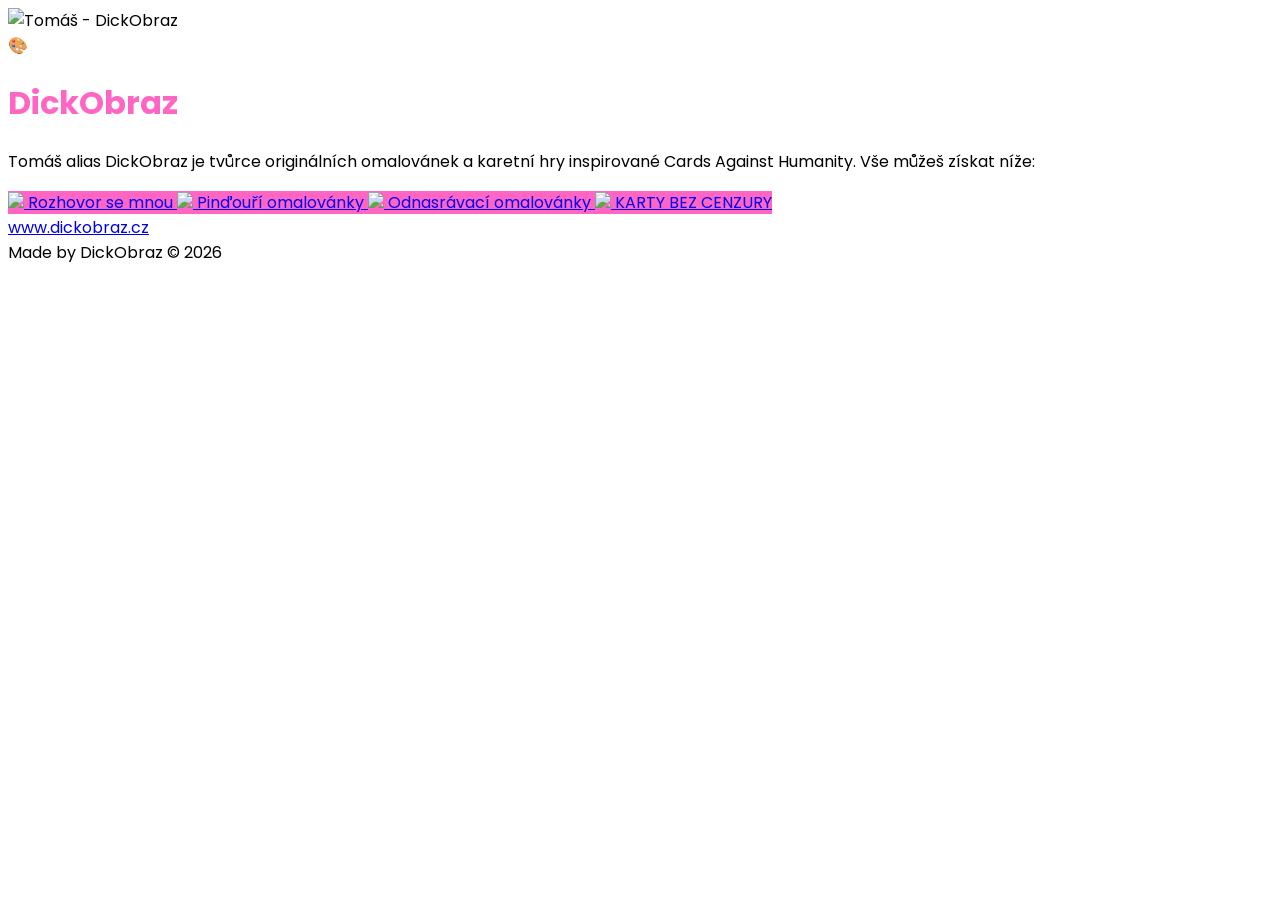
==== index.html @ 8d3b8ed5 "Update index.html" ====
<!DOCTYPE html>
<html lang="cs">
<head>
    <meta charset="UTF-8">
    <meta name="viewport" content="width=device-width, initial-scale=1.0">
    <title>DickObraz | Tomáš Horych</title>
    <script src="https://cdn.tailwindcss.com"></script>
    <link rel="preconnect" href="https://fonts.googleapis.com">
    <link rel="preconnect" href="https://fonts.gstatic.com" crossorigin>
    <link href="https://fonts.googleapis.com/css2?family=Poppins:wght@400;600;800&display=swap" rel="stylesheet">
    
    <style>
        body { font-family: 'Poppins', sans-serif; }
        .pink-bg { background-color: #ff66c4; }
        .pink-text { color: #ff66c4; }
        .pink-border { border-color: #ff66c4; }
    </style>
</head>
<body class="bg-white text-gray-900 flex flex-col items-center p-6 min-h-screen">

    <div class="flex flex-col items-center mt-10 w-full max-w-md text-center">
        <div class="relative">
            <img src="https://cc.cz/wp-content/uploads/2025/12/tomas-horych-mvp-x1.jpg" 
                 alt="Tomáš - DickObraz" 
                 class="rounded-full w-28 h-28 border-4 pink-border shadow-xl object-cover object-top">
            <div class="absolute bottom-0 right-0 bg-white rounded-full p-1 shadow-md">
                <span class="text-xl">🎨</span>
            </div>
        </div>
        
        <h1 class="text-3xl font-extrabold mt-6 tracking-tight pink-text italic uppercase">DickObraz</h1>
        <p class="text-gray-600 mt-3 text-sm leading-relaxed px-4">
            Tomáš alias <span class="font-bold text-gray-800 italic">DickObraz</span> je tvůrce originálních omalovánek a karetní hry inspirované Cards Against Humanity. Vše můžeš získat níže:
        </p>
    </div>

    <div class="flex flex-col w-full max-w-md mt-10 space-y-4">
        
        <a href="https://cc.cz/nemohl-sehnat-omalovanky-s-muzskym-prirozenim-tak-je-zacal-vyrabet-behem-par-dnu-prodal-tisic-kusu/" 
           target="_blank" 
           class="group pink-bg text-white p-2 rounded-full shadow-lg flex items-center transition-all duration-300 hover:scale-105 active:scale-95">
            <img src="https://cc.cz/wp-content/uploads/2025/12/tomas-horych-mvp-x1.jpg" 
                 class="w-14 h-14 rounded-full object-cover border-2 border-white shadow-sm group-hover:rotate-6 transition-transform">
            <span class="font-bold text-base flex-grow text-center pr-8 uppercase tracking-wide text-white">Rozhovor se mnou</span>
        </a>

        <a href="https://www.dickobraz.cz/p/omalovanky-pro-dospele-dickobraz#130" 
           target="_blank" 
           class="group pink-bg text-white p-2 rounded-full shadow-lg flex items-center transition-all duration-300 hover:scale-105 active:scale-95">
            <img src="https://dickobraz-cz.s51.cdn-upgates.com/_cache/8/6/8665de3e9fe4ed1c2b39cffe27fd1dc8-dickobraz2.jpg" 
                 class="w-14 h-14 rounded-full object-cover border-2 border-white shadow-sm group-hover:rotate-6 transition-transform">
            <span class="font-bold text-base flex-grow text-center pr-8 uppercase tracking-wide text-white">Pinďouří omalovánky</span>
        </a>

        <a href="https://www.dickobraz.cz/p/fuck-me-neser-odnasravaci-omalovanky" 
           target="_blank" 
           class="group pink-bg text-white p-2 rounded-full shadow-lg flex items-center transition-all duration-300 hover:scale-105 active:scale-95">
            <img src="https://dickobraz-cz.s51.cdn-upgates.com/_cache/6/4/642844d74a4e70820355eb5558947663-obalka-fuck-me-neser.jpeg" 
                 class="w-14 h-14 rounded-full object-cover border-2 border-white shadow-sm group-hover:rotate-6 transition-transform">
            <span class="font-bold text-base flex-grow text-center pr-8 uppercase tracking-wide text-white">Odnasrávací omalovánky</span>
        </a>

        <a href="https://www.dickobraz.cz/p/karty-proti-lidskosti" 
           target="_blank" 
           class="group pink-bg text-white p-2 rounded-full shadow-lg flex items-center transition-all duration-300 hover:scale-105 active:scale-95">
            <img src="https://dickobraz-cz.s51.cdn-upgates.com/_cache/b/2/b29b894aebd730fc467116bbc3cb7321-sleva-100kc.png" 
                 class="w-14 h-14 rounded-full object-cover border-2 border-white shadow-sm group-hover:rotate-6 transition-transform">
            <span class="font-bold text-base flex-grow text-center pr-8 uppercase tracking-wide text-white">KARTY BEZ CENZURY</span>
        </a>

    </div>

    <a href="https://www.dickobraz.cz" target="_blank" class="mt-12 text-gray-400 hover:pink-text transition-colors font-medium text-sm border-b border-gray-200 pb-1 uppercase tracking-widest">
        www.dickobraz.cz
    </a>

    <footer class="mt-8 pb-6 text-gray-300 text-[10px] uppercase tracking-tighter">
        Made by DickObraz © 2026
    </footer>

</body>
</html>
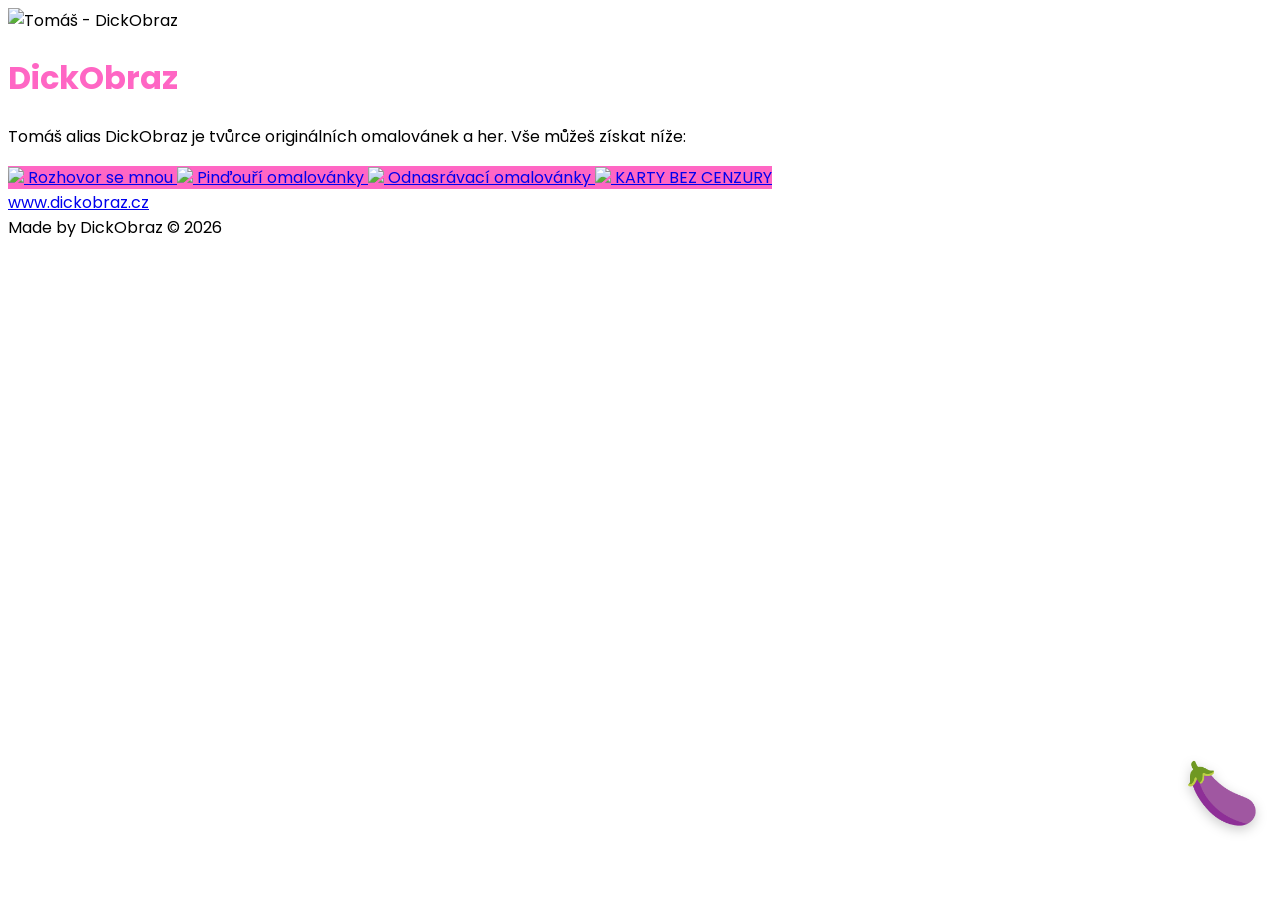
==== commit e6fc1a4b: "Update index.html" ====
--- a/index.html
+++ b/index.html
@@ -2,7 +2,7 @@
 <html lang="cs">
 <head>
     <meta charset="UTF-8">
-    <meta name="viewport" content="width=device-width, initial-scale=1.0">
+    <meta name="viewport" content="width=device-width, initial-scale=1.0, maximum-scale=1.0, user-scalable=no">
     <title>DickObraz | Tomáš Horych</title>
     <script src="https://cdn.tailwindcss.com"></script>
     <link rel="preconnect" href="https://fonts.googleapis.com">
@@ -10,38 +10,51 @@
     <link href="https://fonts.googleapis.com/css2?family=Poppins:wght@400;600;800&display=swap" rel="stylesheet">
     
     <style>
-        body { font-family: 'Poppins', sans-serif; }
+        body { font-family: 'Poppins', sans-serif; overflow-x: hidden; }
         .pink-bg { background-color: #ff66c4; }
         .pink-text { color: #ff66c4; }
         .pink-border { border-color: #ff66c4; }
+        
+        /* Animace pro skákajícího lilka */
+        #doodle-char {
+            position: fixed;
+            bottom: 20px;
+            right: 20px;
+            font-size: 60px; /* Trochu jsem ho zvětšil, ať je vidět */
+            cursor: pointer;
+            z-index: 50;
+            user-select: none;
+            transition: transform 0.1s ease-out;
+            /* Přidán jemný stín pro 3D efekt */
+            filter: drop-shadow(0 4px 6px rgba(0,0,0,0.2));
+        }
     </style>
 </head>
 <body class="bg-white text-gray-900 flex flex-col items-center p-6 min-h-screen">
 
-    <div class="flex flex-col items-center mt-10 w-full max-w-md text-center">
+    <div id="doodle-char">🍆</div>
+
+    <div class="flex flex-col items-center mt-10 w-full max-w-md text-center relative z-10">
         <div class="relative">
             <img src="https://cc.cz/wp-content/uploads/2025/12/tomas-horych-mvp-x1.jpg" 
                  alt="Tomáš - DickObraz" 
                  class="rounded-full w-28 h-28 border-4 pink-border shadow-xl object-cover object-top">
-            <div class="absolute bottom-0 right-0 bg-white rounded-full p-1 shadow-md">
-                <span class="text-xl">🎨</span>
-            </div>
         </div>
         
-        <h1 class="text-3xl font-extrabold mt-6 tracking-tight pink-text italic uppercase">DickObraz</h1>
+        <h1 class="text-3xl font-extrabold mt-6 tracking-tight pink-text italic uppercase text-shadow-sm">DickObraz</h1>
         <p class="text-gray-600 mt-3 text-sm leading-relaxed px-4">
-            Tomáš alias <span class="font-bold text-gray-800 italic">DickObraz</span> je tvůrce originálních omalovánek a karetní hry inspirované Cards Against Humanity. Vše můžeš získat níže:
+            Tomáš alias <span class="font-bold text-gray-800 italic">DickObraz</span> je tvůrce originálních omalovánek a her. Vše můžeš získat níže:
         </p>
     </div>
 
-    <div class="flex flex-col w-full max-w-md mt-10 space-y-4">
+    <div class="flex flex-col w-full max-w-md mt-10 space-y-4 relative z-10">
         
         <a href="https://cc.cz/nemohl-sehnat-omalovanky-s-muzskym-prirozenim-tak-je-zacal-vyrabet-behem-par-dnu-prodal-tisic-kusu/" 
            target="_blank" 
            class="group pink-bg text-white p-2 rounded-full shadow-lg flex items-center transition-all duration-300 hover:scale-105 active:scale-95">
             <img src="https://cc.cz/wp-content/uploads/2025/12/tomas-horych-mvp-x1.jpg" 
                  class="w-14 h-14 rounded-full object-cover border-2 border-white shadow-sm group-hover:rotate-6 transition-transform">
-            <span class="font-bold text-base flex-grow text-center pr-8 uppercase tracking-wide text-white">Rozhovor se mnou</span>
+            <span class="font-bold text-base flex-grow text-center pr-8 uppercase tracking-wide">Rozhovor se mnou</span>
         </a>
 
         <a href="https://www.dickobraz.cz/p/omalovanky-pro-dospele-dickobraz#130" 
@@ -49,7 +62,7 @@
            class="group pink-bg text-white p-2 rounded-full shadow-lg flex items-center transition-all duration-300 hover:scale-105 active:scale-95">
             <img src="https://dickobraz-cz.s51.cdn-upgates.com/_cache/8/6/8665de3e9fe4ed1c2b39cffe27fd1dc8-dickobraz2.jpg" 
                  class="w-14 h-14 rounded-full object-cover border-2 border-white shadow-sm group-hover:rotate-6 transition-transform">
-            <span class="font-bold text-base flex-grow text-center pr-8 uppercase tracking-wide text-white">Pinďouří omalovánky</span>
+            <span class="font-bold text-base flex-grow text-center pr-8 uppercase tracking-wide">Pinďouří omalovánky</span>
         </a>
 
         <a href="https://www.dickobraz.cz/p/fuck-me-neser-odnasravaci-omalovanky" 
@@ -57,7 +70,7 @@
            class="group pink-bg text-white p-2 rounded-full shadow-lg flex items-center transition-all duration-300 hover:scale-105 active:scale-95">
             <img src="https://dickobraz-cz.s51.cdn-upgates.com/_cache/6/4/642844d74a4e70820355eb5558947663-obalka-fuck-me-neser.jpeg" 
                  class="w-14 h-14 rounded-full object-cover border-2 border-white shadow-sm group-hover:rotate-6 transition-transform">
-            <span class="font-bold text-base flex-grow text-center pr-8 uppercase tracking-wide text-white">Odnasrávací omalovánky</span>
+            <span class="font-bold text-base flex-grow text-center pr-8 uppercase tracking-wide">Odnasrávací omalovánky</span>
         </a>
 
         <a href="https://www.dickobraz.cz/p/karty-proti-lidskosti" 
@@ -65,18 +78,60 @@
            class="group pink-bg text-white p-2 rounded-full shadow-lg flex items-center transition-all duration-300 hover:scale-105 active:scale-95">
             <img src="https://dickobraz-cz.s51.cdn-upgates.com/_cache/b/2/b29b894aebd730fc467116bbc3cb7321-sleva-100kc.png" 
                  class="w-14 h-14 rounded-full object-cover border-2 border-white shadow-sm group-hover:rotate-6 transition-transform">
-            <span class="font-bold text-base flex-grow text-center pr-8 uppercase tracking-wide text-white">KARTY BEZ CENZURY</span>
+            <span class="font-bold text-base flex-grow text-center pr-8 uppercase tracking-wide">KARTY BEZ CENZURY</span>
         </a>
 
     </div>
 
-    <a href="https://www.dickobraz.cz" target="_blank" class="mt-12 text-gray-400 hover:pink-text transition-colors font-medium text-sm border-b border-gray-200 pb-1 uppercase tracking-widest">
+    <a href="https://www.dickobraz.cz" target="_blank" class="mt-12 text-gray-400 hover:pink-text transition-colors font-medium text-sm border-b border-gray-200 pb-1 uppercase tracking-widest relative z-10">
         www.dickobraz.cz
     </a>
 
-    <footer class="mt-8 pb-6 text-gray-300 text-[10px] uppercase tracking-tighter">
+    <footer class="mt-8 pb-6 text-gray-300 text-[10px] uppercase tracking-tighter relative z-10">
         Made by DickObraz © 2026
     </footer>
 
+    <script>
+        const doodle = document.getElementById('doodle-char');
+        let y = 0;
+        let velocity = 0;
+        const gravity = 0.4;
+        const jumpStrength = -10; // Síla velkého skoku na kliknutí
+
+        function update() {
+            velocity += gravity;
+            y += velocity;
+
+            // Kolize se zemí (v našem případě spodní okraj obrazovky)
+            if (y > 0) {
+                y = 0;
+                velocity = jumpStrength * 0.6; // Automatický odraz (jako Doodle Jump)
+                
+                // Přidáme lilku rotaci při dopadu
+                doodle.style.transform += ' rotate(10deg)';
+                setTimeout(() => {
+                   doodle.style.transform = doodle.style.transform.replace(' rotate(10deg)', '');
+                }, 100);
+            }
+
+            // Použijeme translateY a zachováme případnou rotaci z dopadu
+            doodle.style.transform = `translateY(${y}px)`;
+            
+            requestAnimationFrame(update);
+        }
+
+        // Velký skok na kliknutí
+        window.addEventListener('mousedown', () => {
+            velocity = jumpStrength;
+        });
+        
+        window.addEventListener('touchstart', (e) => {
+            // Reagujeme na dotyk, ale jen pokud neklikáme na odkaz (zajištěno z-indexem)
+            velocity = jumpStrength;
+        });
+
+        update();
+    </script>
+
 </body>
 </html>
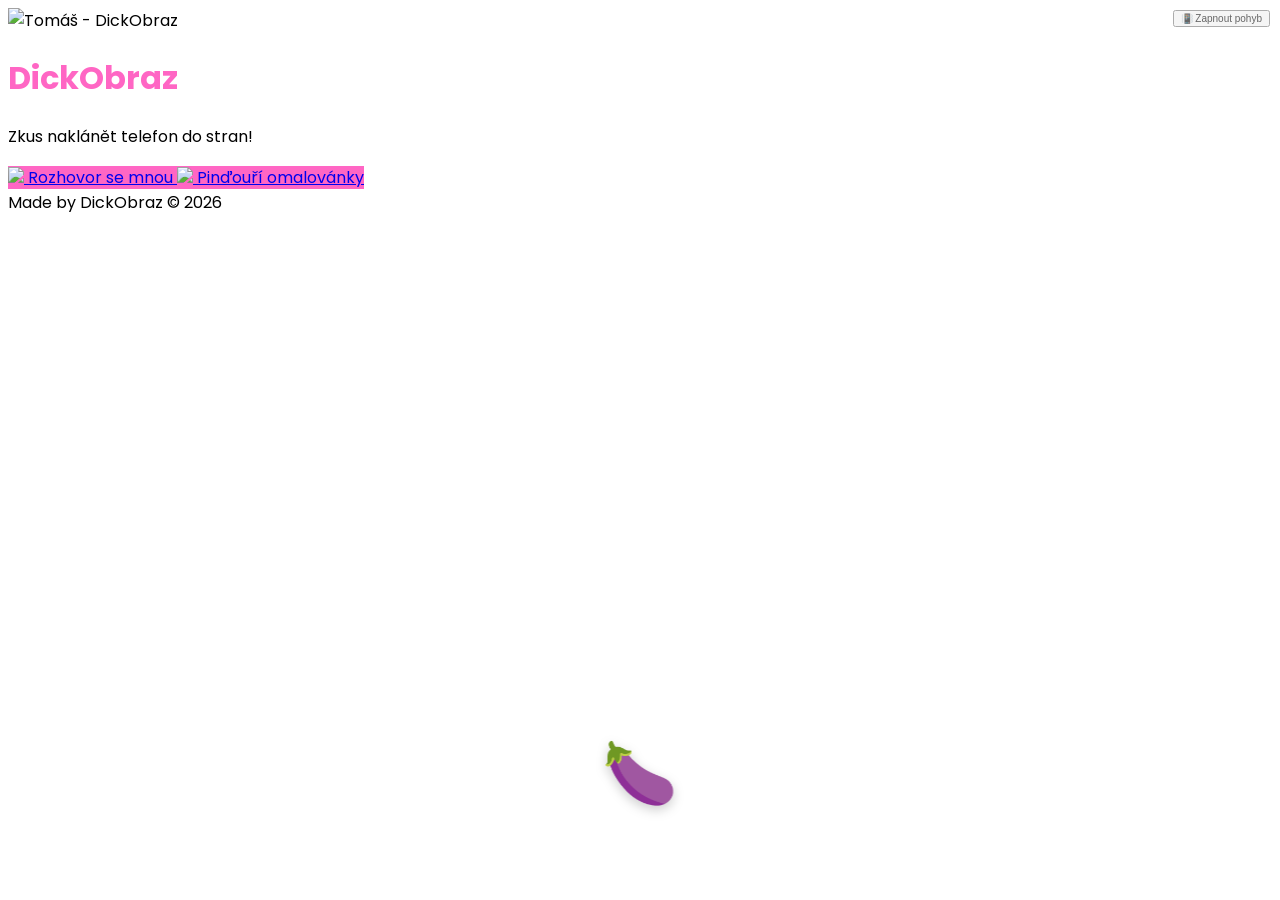
==== commit 5a6710ec: "Update index.html" ====
--- a/index.html
+++ b/index.html
@@ -10,27 +10,39 @@
     <link href="https://fonts.googleapis.com/css2?family=Poppins:wght@400;600;800&display=swap" rel="stylesheet">
     
     <style>
-        body { font-family: 'Poppins', sans-serif; overflow-x: hidden; }
+        body { font-family: 'Poppins', sans-serif; overflow-x: hidden; touch-action: manipulation; }
         .pink-bg { background-color: #ff66c4; }
         .pink-text { color: #ff66c4; }
         .pink-border { border-color: #ff66c4; }
         
-        /* Animace pro skákajícího lilka */
         #doodle-char {
             position: fixed;
-            bottom: 20px;
-            right: 20px;
-            font-size: 60px; /* Trochu jsem ho zvětšil, ať je vidět */
+            bottom: 40px;
+            left: 50%; /* Začneme uprostřed */
+            font-size: 60px;
             cursor: pointer;
             z-index: 50;
             user-select: none;
-            transition: transform 0.1s ease-out;
-            /* Přidán jemný stín pro 3D efekt */
             filter: drop-shadow(0 4px 6px rgba(0,0,0,0.2));
+            transform: translateX(-50%);
+            will-change: transform;
+        }
+
+        #gyro-btn {
+            position: fixed;
+            top: 10px;
+            right: 10px;
+            font-size: 10px;
+            z-index: 100;
+            opacity: 0.6;
         }
     </style>
 </head>
 <body class="bg-white text-gray-900 flex flex-col items-center p-6 min-h-screen">
+
+    <button id="gyro-btn" onclick="requestGyroPermission()" class="bg-gray-200 px-3 py-1 rounded-full uppercase font-bold">
+        📳 Zapnout pohyb
+    </button>
 
     <div id="doodle-char">🍆</div>
 
@@ -41,97 +53,92 @@
                  class="rounded-full w-28 h-28 border-4 pink-border shadow-xl object-cover object-top">
         </div>
         
-        <h1 class="text-3xl font-extrabold mt-6 tracking-tight pink-text italic uppercase text-shadow-sm">DickObraz</h1>
-        <p class="text-gray-600 mt-3 text-sm leading-relaxed px-4">
-            Tomáš alias <span class="font-bold text-gray-800 italic">DickObraz</span> je tvůrce originálních omalovánek a her. Vše můžeš získat níže:
+        <h1 class="text-3xl font-extrabold mt-6 tracking-tight pink-text italic uppercase">DickObraz</h1>
+        <p class="text-gray-600 mt-3 text-sm leading-relaxed px-4 italic">
+            Zkus naklánět telefon do stran!
         </p>
     </div>
 
     <div class="flex flex-col w-full max-w-md mt-10 space-y-4 relative z-10">
-        
-        <a href="https://cc.cz/nemohl-sehnat-omalovanky-s-muzskym-prirozenim-tak-je-zacal-vyrabet-behem-par-dnu-prodal-tisic-kusu/" 
-           target="_blank" 
-           class="group pink-bg text-white p-2 rounded-full shadow-lg flex items-center transition-all duration-300 hover:scale-105 active:scale-95">
-            <img src="https://cc.cz/wp-content/uploads/2025/12/tomas-horych-mvp-x1.jpg" 
-                 class="w-14 h-14 rounded-full object-cover border-2 border-white shadow-sm group-hover:rotate-6 transition-transform">
-            <span class="font-bold text-base flex-grow text-center pr-8 uppercase tracking-wide">Rozhovor se mnou</span>
+        <a href="https://cc.cz/nemohl-sehnat-omalovanky-s-muzskym-prirozenim..." target="_blank" class="group pink-bg text-white p-2 rounded-full shadow-lg flex items-center transition-all hover:scale-105">
+            <img src="https://cc.cz/wp-content/uploads/2025/12/tomas-horych-mvp-x1.jpg" class="w-14 h-14 rounded-full object-cover border-2 border-white">
+            <span class="font-bold flex-grow text-center pr-8 uppercase">Rozhovor se mnou</span>
         </a>
 
-        <a href="https://www.dickobraz.cz/p/omalovanky-pro-dospele-dickobraz#130" 
-           target="_blank" 
-           class="group pink-bg text-white p-2 rounded-full shadow-lg flex items-center transition-all duration-300 hover:scale-105 active:scale-95">
-            <img src="https://dickobraz-cz.s51.cdn-upgates.com/_cache/8/6/8665de3e9fe4ed1c2b39cffe27fd1dc8-dickobraz2.jpg" 
-                 class="w-14 h-14 rounded-full object-cover border-2 border-white shadow-sm group-hover:rotate-6 transition-transform">
-            <span class="font-bold text-base flex-grow text-center pr-8 uppercase tracking-wide">Pinďouří omalovánky</span>
+        <a href="https://www.dickobraz.cz/p/omalovanky-pro-dospele-dickobraz" target="_blank" class="group pink-bg text-white p-2 rounded-full shadow-lg flex items-center transition-all hover:scale-105">
+            <img src="https://dickobraz-cz.s51.cdn-upgates.com/_cache/8/6/8665de3e9fe4ed1c2b39cffe27fd1dc8-dickobraz2.jpg" class="w-14 h-14 rounded-full object-cover border-2 border-white">
+            <span class="font-bold flex-grow text-center pr-8 uppercase">Pinďouří omalovánky</span>
         </a>
+        
+        </div>
 
-        <a href="https://www.dickobraz.cz/p/fuck-me-neser-odnasravaci-omalovanky" 
-           target="_blank" 
-           class="group pink-bg text-white p-2 rounded-full shadow-lg flex items-center transition-all duration-300 hover:scale-105 active:scale-95">
-            <img src="https://dickobraz-cz.s51.cdn-upgates.com/_cache/6/4/642844d74a4e70820355eb5558947663-obalka-fuck-me-neser.jpeg" 
-                 class="w-14 h-14 rounded-full object-cover border-2 border-white shadow-sm group-hover:rotate-6 transition-transform">
-            <span class="font-bold text-base flex-grow text-center pr-8 uppercase tracking-wide">Odnasrávací omalovánky</span>
-        </a>
-
-        <a href="https://www.dickobraz.cz/p/karty-proti-lidskosti" 
-           target="_blank" 
-           class="group pink-bg text-white p-2 rounded-full shadow-lg flex items-center transition-all duration-300 hover:scale-105 active:scale-95">
-            <img src="https://dickobraz-cz.s51.cdn-upgates.com/_cache/b/2/b29b894aebd730fc467116bbc3cb7321-sleva-100kc.png" 
-                 class="w-14 h-14 rounded-full object-cover border-2 border-white shadow-sm group-hover:rotate-6 transition-transform">
-            <span class="font-bold text-base flex-grow text-center pr-8 uppercase tracking-wide">KARTY BEZ CENZURY</span>
-        </a>
-
-    </div>
-
-    <a href="https://www.dickobraz.cz" target="_blank" class="mt-12 text-gray-400 hover:pink-text transition-colors font-medium text-sm border-b border-gray-200 pb-1 uppercase tracking-widest relative z-10">
-        www.dickobraz.cz
-    </a>
-
-    <footer class="mt-8 pb-6 text-gray-300 text-[10px] uppercase tracking-tighter relative z-10">
+    <footer class="mt-auto pb-6 text-gray-300 text-[10px] uppercase tracking-tighter">
         Made by DickObraz © 2026
     </footer>
 
     <script>
         const doodle = document.getElementById('doodle-char');
-        let y = 0;
-        let velocity = 0;
+        let posY = 0;
+        let posX = 0; // Horizontální pozice (v pixelech od středu)
+        let targetPosX = 0; // Kam chceme, aby lilek dojel
+        let velocityY = 0;
         const gravity = 0.4;
-        const jumpStrength = -10; // Síla velkého skoku na kliknutí
+        const jumpStrength = -10;
 
+        // Fyzika skákání
         function update() {
-            velocity += gravity;
-            y += velocity;
+            velocityY += gravity;
+            posY += velocityY;
 
-            // Kolize se zemí (v našem případě spodní okraj obrazovky)
-            if (y > 0) {
-                y = 0;
-                velocity = jumpStrength * 0.6; // Automatický odraz (jako Doodle Jump)
-                
-                // Přidáme lilku rotaci při dopadu
-                doodle.style.transform += ' rotate(10deg)';
-                setTimeout(() => {
-                   doodle.style.transform = doodle.style.transform.replace(' rotate(10deg)', '');
-                }, 100);
+            if (posY > 0) {
+                posY = 0;
+                velocityY = jumpStrength * 0.6;
             }
 
-            // Použijeme translateY a zachováme případnou rotaci z dopadu
-            doodle.style.transform = `translateY(${y}px)`;
+            // Plynulé vyrovnávání pohybu do stran (interpolace)
+            posX += (targetPosX - posX) * 0.1;
+
+            // Aplikace transformace (Skok + Gyro posun)
+            // posX omezíme, aby lilek nezmizel z obrazovky
+            const limit = (window.innerWidth / 2) - 40;
+            posX = Math.max(-limit, Math.min(limit, posX));
+            
+            doodle.style.transform = `translate(calc(-50% + ${posX}px), ${posY}px)`;
             
             requestAnimationFrame(update);
         }
 
-        // Velký skok na kliknutí
-        window.addEventListener('mousedown', () => {
-            velocity = jumpStrength;
-        });
-        
-        window.addEventListener('touchstart', (e) => {
-            // Reagujeme na dotyk, ale jen pokud neklikáme na odkaz (zajištěno z-indexem)
-            velocity = jumpStrength;
-        });
+        // Velký skok na kliknutí kamkoliv
+        window.addEventListener('touchstart', () => { velocityY = jumpStrength; });
+        window.addEventListener('mousedown', () => { velocityY = jumpStrength; });
+
+        // Logika gyroskopu
+        function handleOrientation(event) {
+            const tilt = event.gamma; // Náklon do stran (-90 až 90)
+            // Změníme náklon na posun v pixelech (citlivost 5x)
+            targetPosX = tilt * 5; 
+        }
+
+        async function requestGyroPermission() {
+            // Kontrola pro iOS (Safari)
+            if (typeof DeviceOrientationEvent.requestPermission === 'function') {
+                try {
+                    const permissionState = await DeviceOrientationEvent.requestPermission();
+                    if (permissionState === 'granted') {
+                        window.addEventListener('deviceorientation', handleOrientation);
+                        document.getElementById('gyro-btn').style.display = 'none';
+                    }
+                } catch (error) {
+                    console.error(error);
+                }
+            } else {
+                // Android a ostatní - stačí jen přidat event listener
+                window.addEventListener('deviceorientation', handleOrientation);
+                document.getElementById('gyro-btn').style.display = 'none';
+            }
+        }
 
         update();
     </script>
-
 </body>
 </html>
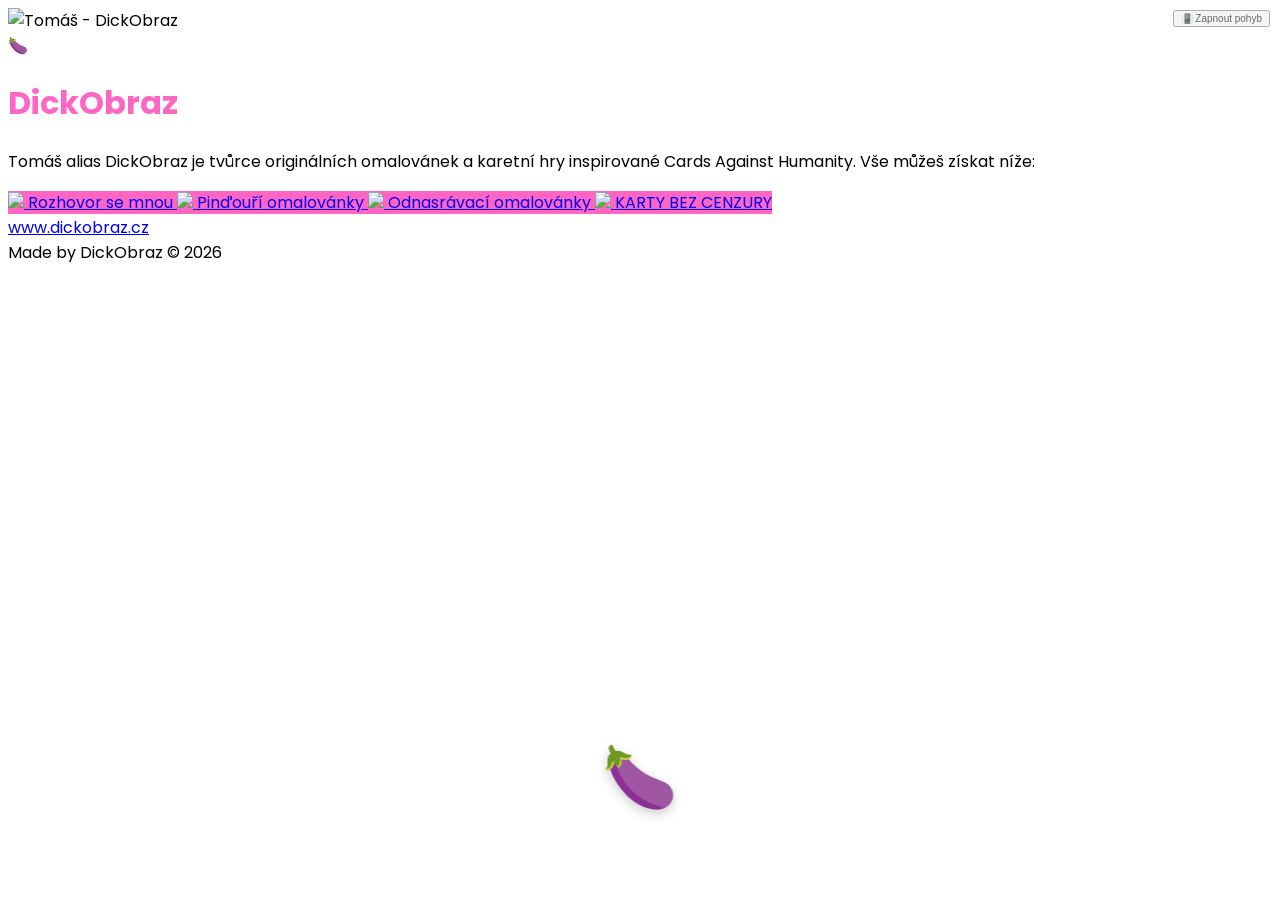
==== commit 804ae1b7: "Update index.html" ====
--- a/index.html
+++ b/index.html
@@ -18,7 +18,7 @@
         #doodle-char {
             position: fixed;
             bottom: 40px;
-            left: 50%; /* Začneme uprostřed */
+            left: 50%;
             font-size: 60px;
             cursor: pointer;
             z-index: 50;
@@ -35,6 +35,7 @@
             font-size: 10px;
             z-index: 100;
             opacity: 0.6;
+            cursor: pointer;
         }
     </style>
 </head>
@@ -51,41 +52,70 @@
             <img src="https://cc.cz/wp-content/uploads/2025/12/tomas-horych-mvp-x1.jpg" 
                  alt="Tomáš - DickObraz" 
                  class="rounded-full w-28 h-28 border-4 pink-border shadow-xl object-cover object-top">
+            <div class="absolute bottom-0 right-0 bg-white rounded-full p-1 shadow-md">
+                <span class="text-xl text-pink-500">🍆</span>
+            </div>
         </div>
         
         <h1 class="text-3xl font-extrabold mt-6 tracking-tight pink-text italic uppercase">DickObraz</h1>
-        <p class="text-gray-600 mt-3 text-sm leading-relaxed px-4 italic">
-            Zkus naklánět telefon do stran!
+        <p class="text-gray-600 mt-3 text-sm leading-relaxed px-4">
+            Tomáš alias <span class="font-bold text-gray-800 italic">DickObraz</span> je tvůrce originálních omalovánek a karetní hry inspirované Cards Against Humanity. Vše můžeš získat níže:
         </p>
     </div>
 
     <div class="flex flex-col w-full max-w-md mt-10 space-y-4 relative z-10">
-        <a href="https://cc.cz/nemohl-sehnat-omalovanky-s-muzskym-prirozenim..." target="_blank" class="group pink-bg text-white p-2 rounded-full shadow-lg flex items-center transition-all hover:scale-105">
-            <img src="https://cc.cz/wp-content/uploads/2025/12/tomas-horych-mvp-x1.jpg" class="w-14 h-14 rounded-full object-cover border-2 border-white">
-            <span class="font-bold flex-grow text-center pr-8 uppercase">Rozhovor se mnou</span>
+        
+        <a href="https://cc.cz/nemohl-sehnat-omalovanky-s-muzskym-prirozenim-tak-je-zacal-vyrabet-behem-par-dnu-prodal-tisic-kusu/" 
+           target="_blank" 
+           class="group pink-bg text-white p-2 rounded-full shadow-lg flex items-center transition-all duration-300 hover:scale-105 active:scale-95">
+            <img src="https://cc.cz/wp-content/uploads/2025/12/tomas-horych-mvp-x1.jpg" 
+                 class="w-14 h-14 rounded-full object-cover border-2 border-white shadow-sm group-hover:rotate-6 transition-transform">
+            <span class="font-bold text-base flex-grow text-center pr-8 uppercase tracking-wide">Rozhovor se mnou</span>
         </a>
 
-        <a href="https://www.dickobraz.cz/p/omalovanky-pro-dospele-dickobraz" target="_blank" class="group pink-bg text-white p-2 rounded-full shadow-lg flex items-center transition-all hover:scale-105">
-            <img src="https://dickobraz-cz.s51.cdn-upgates.com/_cache/8/6/8665de3e9fe4ed1c2b39cffe27fd1dc8-dickobraz2.jpg" class="w-14 h-14 rounded-full object-cover border-2 border-white">
-            <span class="font-bold flex-grow text-center pr-8 uppercase">Pinďouří omalovánky</span>
+        <a href="https://www.dickobraz.cz/p/omalovanky-pro-dospele-dickobraz#130" 
+           target="_blank" 
+           class="group pink-bg text-white p-2 rounded-full shadow-lg flex items-center transition-all duration-300 hover:scale-105 active:scale-95">
+            <img src="https://dickobraz-cz.s51.cdn-upgates.com/_cache/8/6/8665de3e9fe4ed1c2b39cffe27fd1dc8-dickobraz2.jpg" 
+                 class="w-14 h-14 rounded-full object-cover border-2 border-white shadow-sm group-hover:rotate-6 transition-transform">
+            <span class="font-bold text-base flex-grow text-center pr-8 uppercase tracking-wide">Pinďouří omalovánky</span>
         </a>
-        
-        </div>
 
-    <footer class="mt-auto pb-6 text-gray-300 text-[10px] uppercase tracking-tighter">
+        <a href="https://www.dickobraz.cz/p/fuck-me-neser-odnasravaci-omalovanky" 
+           target="_blank" 
+           class="group pink-bg text-white p-2 rounded-full shadow-lg flex items-center transition-all duration-300 hover:scale-105 active:scale-95">
+            <img src="https://dickobraz-cz.s51.cdn-upgates.com/_cache/6/4/642844d74a4e70820355eb5558947663-obalka-fuck-me-neser.jpeg" 
+                 class="w-14 h-14 rounded-full object-cover border-2 border-white shadow-sm group-hover:rotate-6 transition-transform">
+            <span class="font-bold text-base flex-grow text-center pr-8 uppercase tracking-wide">Odnasrávací omalovánky</span>
+        </a>
+
+        <a href="https://www.dickobraz.cz/p/karty-proti-lidskosti" 
+           target="_blank" 
+           class="group pink-bg text-white p-2 rounded-full shadow-lg flex items-center transition-all duration-300 hover:scale-105 active:scale-95">
+            <img src="https://dickobraz-cz.s51.cdn-upgates.com/_cache/b/2/b29b894aebd730fc467116bbc3cb7321-sleva-100kc.png" 
+                 class="w-14 h-14 rounded-full object-cover border-2 border-white shadow-sm group-hover:rotate-6 transition-transform">
+            <span class="font-bold text-base flex-grow text-center pr-8 uppercase tracking-wide">KARTY BEZ CENZURY</span>
+        </a>
+
+    </div>
+
+    <a href="https://www.dickobraz.cz" target="_blank" class="mt-12 text-gray-400 hover:pink-text transition-colors font-medium text-sm border-b border-gray-200 pb-1 uppercase tracking-widest relative z-10">
+        www.dickobraz.cz
+    </a>
+
+    <footer class="mt-8 pb-10 text-gray-300 text-[10px] uppercase tracking-tighter relative z-10">
         Made by DickObraz © 2026
     </footer>
 
     <script>
         const doodle = document.getElementById('doodle-char');
         let posY = 0;
-        let posX = 0; // Horizontální pozice (v pixelech od středu)
-        let targetPosX = 0; // Kam chceme, aby lilek dojel
+        let posX = 0; 
+        let targetPosX = 0; 
         let velocityY = 0;
         const gravity = 0.4;
         const jumpStrength = -10;
 
-        // Fyzika skákání
         function update() {
             velocityY += gravity;
             posY += velocityY;
@@ -95,33 +125,24 @@
                 velocityY = jumpStrength * 0.6;
             }
 
-            // Plynulé vyrovnávání pohybu do stran (interpolace)
             posX += (targetPosX - posX) * 0.1;
-
-            // Aplikace transformace (Skok + Gyro posun)
-            // posX omezíme, aby lilek nezmizel z obrazovky
             const limit = (window.innerWidth / 2) - 40;
             posX = Math.max(-limit, Math.min(limit, posX));
             
             doodle.style.transform = `translate(calc(-50% + ${posX}px), ${posY}px)`;
-            
             requestAnimationFrame(update);
         }
 
-        // Velký skok na kliknutí kamkoliv
         window.addEventListener('touchstart', () => { velocityY = jumpStrength; });
         window.addEventListener('mousedown', () => { velocityY = jumpStrength; });
 
-        // Logika gyroskopu
         function handleOrientation(event) {
-            const tilt = event.gamma; // Náklon do stran (-90 až 90)
-            // Změníme náklon na posun v pixelech (citlivost 5x)
-            targetPosX = tilt * 5; 
+            const tilt = event.gamma; 
+            targetPosX = tilt * 6; // Citlivost pohybu
         }
 
         async function requestGyroPermission() {
-            // Kontrola pro iOS (Safari)
-            if (typeof DeviceOrientationEvent.requestPermission === 'function') {
+            if (typeof DeviceOrientationEvent !== 'undefined' && typeof DeviceOrientationEvent.requestPermission === 'function') {
                 try {
                     const permissionState = await DeviceOrientationEvent.requestPermission();
                     if (permissionState === 'granted') {
@@ -132,7 +153,6 @@
                     console.error(error);
                 }
             } else {
-                // Android a ostatní - stačí jen přidat event listener
                 window.addEventListener('deviceorientation', handleOrientation);
                 document.getElementById('gyro-btn').style.display = 'none';
             }
@@ -140,5 +160,6 @@
 
         update();
     </script>
+
 </body>
 </html>
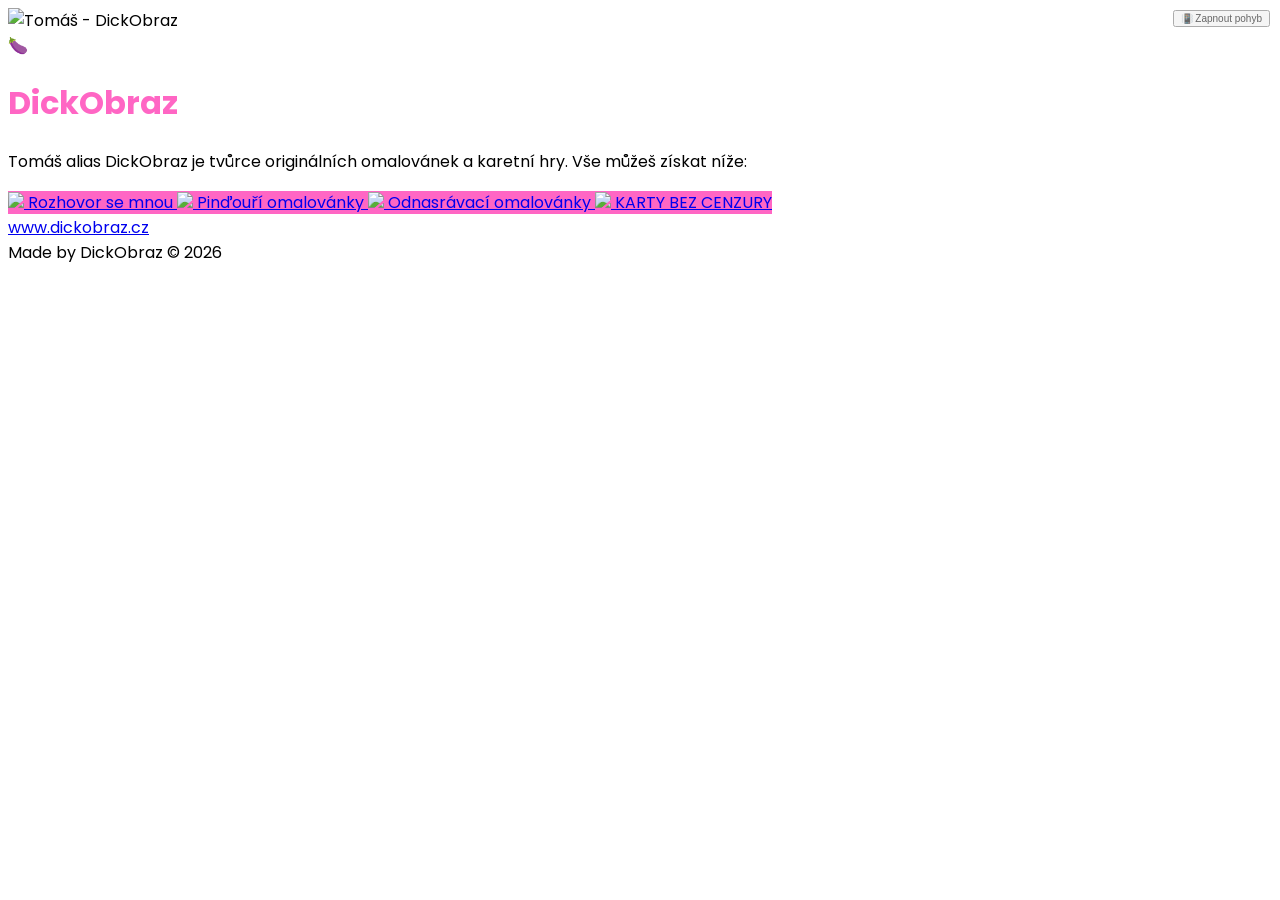
==== commit d86721cb: "Update index.html" ====
--- a/index.html
+++ b/index.html
@@ -10,11 +10,12 @@
     <link href="https://fonts.googleapis.com/css2?family=Poppins:wght@400;600;800&display=swap" rel="stylesheet">
     
     <style>
-        body { font-family: 'Poppins', sans-serif; overflow-x: hidden; touch-action: manipulation; }
+        body { font-family: 'Poppins', sans-serif; overflow-x: hidden; touch-action: manipulation; background-color: white; }
         .pink-bg { background-color: #ff66c4; }
         .pink-text { color: #ff66c4; }
         .pink-border { border-color: #ff66c4; }
         
+        /* Hlavní hrací lilek - schovaný na začátku */
         #doodle-char {
             position: fixed;
             bottom: 40px;
@@ -26,6 +27,8 @@
             filter: drop-shadow(0 4px 6px rgba(0,0,0,0.2));
             transform: translateX(-50%);
             will-change: transform;
+            opacity: 0; /* Začíná neviditelný */
+            transition: opacity 1s ease-in-out; /* Plynulé objevení */
         }
 
         #gyro-btn {
@@ -37,9 +40,24 @@
             opacity: 0.6;
             cursor: pointer;
         }
+
+        /* Styly pro padající lilky Tsunami */
+        .falling-eggplant {
+            position: fixed;
+            top: -10vh; /* Začíná nad obrazovkou */
+            pointer-events: none; /* Nelze na ně kliknout */
+            z-index: 0; /* Pod tlačítky */
+            animation: fall linear forwards;
+        }
+
+        @keyframes fall {
+            to {
+                transform: translateY(115vh) rotate(360deg); /* Propadne dolů a zatočí se */
+            }
+        }
     </style>
 </head>
-<body class="bg-white text-gray-900 flex flex-col items-center p-6 min-h-screen">
+<body class="text-gray-900 flex flex-col items-center p-6 min-h-screen">
 
     <button id="gyro-btn" onclick="requestGyroPermission()" class="bg-gray-200 px-3 py-1 rounded-full uppercase font-bold">
         📳 Zapnout pohyb
@@ -47,7 +65,7 @@
 
     <div id="doodle-char">🍆</div>
 
-    <div class="flex flex-col items-center mt-10 w-full max-w-md text-center relative z-10">
+    <div class="flex flex-col items-center mt-10 w-full max-w-md text-center relative z-10 bg-white/80 p-4 rounded-3xl backdrop-blur-sm shadow-sm">
         <div class="relative">
             <img src="https://cc.cz/wp-content/uploads/2025/12/tomas-horych-mvp-x1.jpg" 
                  alt="Tomáš - DickObraz" 
@@ -59,7 +77,7 @@
         
         <h1 class="text-3xl font-extrabold mt-6 tracking-tight pink-text italic uppercase">DickObraz</h1>
         <p class="text-gray-600 mt-3 text-sm leading-relaxed px-4">
-            Tomáš alias <span class="font-bold text-gray-800 italic">DickObraz</span> je tvůrce originálních omalovánek a karetní hry inspirované Cards Against Humanity. Vše můžeš získat níže:
+            Tomáš alias <span class="font-bold text-gray-800 italic">DickObraz</span> je tvůrce originálních omalovánek a karetní hry. Vše můžeš získat níže:
         </p>
     </div>
 
@@ -108,6 +126,50 @@
     </footer>
 
     <script>
+        // --- 1. TSUNAMI LOGIKA (Prší lilky) ---
+        function createEggplantRain() {
+            const container = document.body;
+            const eggplantCount = 180; // "Stovky" - 180 je bezpečné pro výkon telefonu
+
+            for (let i = 0; i < eggplantCount; i++) {
+                const ep = document.createElement('div');
+                ep.innerText = '🍆';
+                ep.className = 'falling-eggplant';
+                
+                // Náhodná pozice na šířku (0-100vw)
+                ep.style.left = Math.random() * 100 + 'vw';
+                
+                // Náhodná velikost (20px - 50px)
+                ep.style.fontSize = Math.random() * 30 + 20 + 'px';
+                
+                // Náhodná rychlost pádu (1.5s - 4s)
+                ep.style.animationDuration = Math.random() * 2.5 + 1.5 + 's';
+                
+                // Náhodné zpoždění startu (0s - 2s), aby nepadaly všechny naráz
+                ep.style.animationDelay = Math.random() * 2 + 's';
+                
+                // Náhodná průhlednost (trochu hloubka ostrosti)
+                ep.style.opacity = Math.random() * 0.5 + 0.5;
+
+                container.appendChild(ep);
+
+                // Úklid: Odstraní lilek z DOMu po skončení animace
+                ep.addEventListener('animationend', () => {
+                    ep.remove();
+                });
+            }
+
+            // --- 2. OBJEVENÍ HRACÍHO LILKU ---
+            // Objeví se 2.5 vteřiny po začátku deště
+            setTimeout(() => {
+                const mainChar = document.getElementById('doodle-char');
+                mainChar.style.opacity = '1';
+                startMainGameLogic(); // Spustí fyziku až po objevení
+            }, 2500);
+        }
+
+
+        // --- 3. HRACÍ LOGIKA (Skok a Gyro) ---
         const doodle = document.getElementById('doodle-char');
         let posY = 0;
         let posX = 0; 
@@ -115,8 +177,17 @@
         let velocityY = 0;
         const gravity = 0.4;
         const jumpStrength = -10;
-
+        let gameActive = false;
+
+        function startMainGameLogic() {
+            gameActive = true;
+            update(); // Začneme loopovat fyziku
+        }
+
+        // Fyzika skákání
         function update() {
+            if (!gameActive) return;
+
             velocityY += gravity;
             posY += velocityY;
 
@@ -133,10 +204,13 @@
             requestAnimationFrame(update);
         }
 
-        window.addEventListener('touchstart', () => { velocityY = jumpStrength; });
-        window.addEventListener('mousedown', () => { velocityY = jumpStrength; });
-
+        // Velký skok na kliknutí
+        window.addEventListener('touchstart', () => { if(gameActive) velocityY = jumpStrength; });
+        window.addEventListener('mousedown', () => { if(gameActive) velocityY = jumpStrength; });
+
+        // Gyroskop
         function handleOrientation(event) {
+            if (!gameActive) return;
             const tilt = event.gamma; 
             targetPosX = tilt * 6; // Citlivost pohybu
         }
@@ -158,7 +232,8 @@
             }
         }
 
-        update();
+        // SPUŠTĚNÍ DEŠTĚ PO NAČTENÍ STRÁNKY
+        window.onload = createEggplantRain;
     </script>
 
 </body>
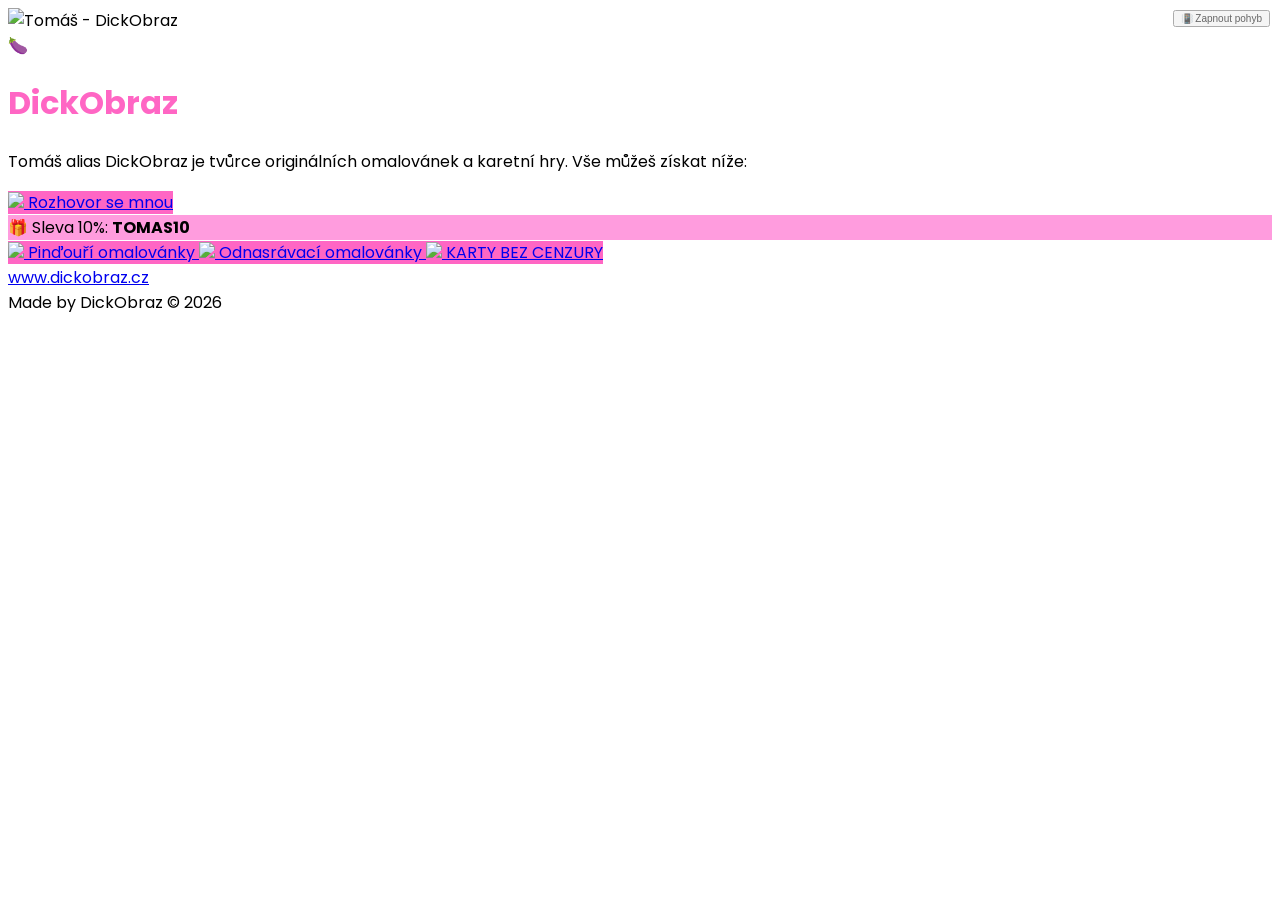
==== commit 1e7af0d0: "Update index.html přidaný kód" ====
--- a/index.html
+++ b/index.html
@@ -11,10 +11,13 @@
     
     <style>
         body { font-family: 'Poppins', sans-serif; overflow-x: hidden; touch-action: manipulation; background-color: white; }
-        .pink-bg { background-color: #ff66c4; }
+        .pink-bg { background-color: #ff66c4; } /* Hlavní prodejní růžová */
         .pink-text { color: #ff66c4; }
         .pink-border { border-color: #ff66c4; }
         
+        /* Nový, světlejší odstín pro slevu */
+        .discount-bg { background-color: #ff9cde; } 
+
         /* Hlavní hrací lilek - schovaný na začátku */
         #doodle-char {
             position: fixed;
@@ -22,13 +25,13 @@
             left: 50%;
             font-size: 60px;
             cursor: pointer;
-            z-index: 50;
+            z-index: 50; 
             user-select: none;
             filter: drop-shadow(0 4px 6px rgba(0,0,0,0.2));
             transform: translateX(-50%);
             will-change: transform;
-            opacity: 0; /* Začíná neviditelný */
-            transition: opacity 1s ease-in-out; /* Plynulé objevení */
+            opacity: 0; 
+            transition: opacity 1s ease-in-out; 
         }
 
         #gyro-btn {
@@ -36,7 +39,7 @@
             top: 10px;
             right: 10px;
             font-size: 10px;
-            z-index: 100;
+            z-index: 100; 
             opacity: 0.6;
             cursor: pointer;
         }
@@ -44,16 +47,27 @@
         /* Styly pro padající lilky Tsunami */
         .falling-eggplant {
             position: fixed;
-            top: -10vh; /* Začíná nad obrazovkou */
-            pointer-events: none; /* Nelze na ně kliknout */
-            z-index: 0; /* Pod tlačítky */
+            top: -10vh; 
+            pointer-events: none; 
             animation: fall linear forwards;
         }
 
         @keyframes fall {
             to {
-                transform: translateY(115vh) rotate(360deg); /* Propadne dolů a zatočí se */
-            }
+                transform: translateY(115vh) rotate(360deg); 
+            }
+        }
+
+        /* Třídy pro hloubku (Před a Po) */
+        .falling-eggplant-bg {
+            z-index: 5; 
+            filter: blur(2px);
+            opacity: 0.5;
+        }
+
+        .falling-eggplant-fg {
+            z-index: 60; 
+            opacity: 1;
         }
     </style>
 </head>
@@ -91,6 +105,12 @@
             <span class="font-bold text-base flex-grow text-center pr-8 uppercase tracking-wide">Rozhovor se mnou</span>
         </a>
 
+        <div class="discount-bg text-white px-5 py-2.5 rounded-full shadow-md flex items-center justify-center transition-all duration-300 hover:scale-105 select-all cursor-pointer">
+            <span class="font-semibold text-sm uppercase tracking-wide text-center">
+                🎁 Sleva 10%: <strong class="text-white font-black text-base ml-1">TOMAS10</strong>
+            </span>
+        </div>
+
         <a href="https://www.dickobraz.cz/p/omalovanky-pro-dospele-dickobraz#130" 
            target="_blank" 
            class="group pink-bg text-white p-2 rounded-full shadow-lg flex items-center transition-all duration-300 hover:scale-105 active:scale-95">
@@ -126,50 +146,46 @@
     </footer>
 
     <script>
-        // --- 1. TSUNAMI LOGIKA (Prší lilky) ---
+        // --- 1. TSUNAMI LOGIKA (Prší lilky na dvou vrstvách) ---
         function createEggplantRain() {
             const container = document.body;
-            const eggplantCount = 180; // "Stovky" - 180 je bezpečné pro výkon telefonu
-
-            for (let i = 0; i < eggplantCount; i++) {
+            const bgCount = 100; 
+            const fgCount = 80;  
+
+            for (let i = 0; i < bgCount; i++) {
                 const ep = document.createElement('div');
                 ep.innerText = '🍆';
-                ep.className = 'falling-eggplant';
-                
-                // Náhodná pozice na šířku (0-100vw)
+                ep.className = 'falling-eggplant falling-eggplant-bg';
                 ep.style.left = Math.random() * 100 + 'vw';
-                
-                // Náhodná velikost (20px - 50px)
-                ep.style.fontSize = Math.random() * 30 + 20 + 'px';
-                
-                // Náhodná rychlost pádu (1.5s - 4s)
-                ep.style.animationDuration = Math.random() * 2.5 + 1.5 + 's';
-                
-                // Náhodné zpoždění startu (0s - 2s), aby nepadaly všechny naráz
+                ep.style.fontSize = Math.random() * 20 + 20 + 'px';
+                ep.style.animationDuration = Math.random() * 2.5 + 2.5 + 's';
                 ep.style.animationDelay = Math.random() * 2 + 's';
-                
-                // Náhodná průhlednost (trochu hloubka ostrosti)
-                ep.style.opacity = Math.random() * 0.5 + 0.5;
-
+                ep.style.opacity = Math.random() * 0.4 + 0.3;
                 container.appendChild(ep);
-
-                // Úklid: Odstraní lilek z DOMu po skončení animace
-                ep.addEventListener('animationend', () => {
-                    ep.remove();
-                });
-            }
-
-            // --- 2. OBJEVENÍ HRACÍHO LILKU ---
-            // Objeví se 2.5 vteřiny po začátku deště
+                ep.addEventListener('animationend', () => ep.remove());
+            }
+
+            for (let i = 0; i < fgCount; i++) {
+                const ep = document.createElement('div');
+                ep.innerText = '🍆';
+                ep.className = 'falling-eggplant falling-eggplant-fg';
+                ep.style.left = Math.random() * 100 + 'vw';
+                ep.style.fontSize = Math.random() * 30 + 40 + 'px';
+                ep.style.animationDuration = Math.random() * 1.5 + 1 + 's';
+                ep.style.animationDelay = Math.random() * 2 + 's';
+                ep.style.opacity = Math.random() * 0.3 + 0.7;
+                container.appendChild(ep);
+                ep.addEventListener('animationend', () => ep.remove());
+            }
+
             setTimeout(() => {
                 const mainChar = document.getElementById('doodle-char');
                 mainChar.style.opacity = '1';
-                startMainGameLogic(); // Spustí fyziku až po objevení
+                startMainGameLogic();
             }, 2500);
         }
 
-
-        // --- 3. HRACÍ LOGIKA (Skok a Gyro) ---
+        // --- 2. HRACÍ LOGIKA (Skok a Gyro) ---
         const doodle = document.getElementById('doodle-char');
         let posY = 0;
         let posX = 0; 
@@ -181,38 +197,28 @@
 
         function startMainGameLogic() {
             gameActive = true;
-            update(); // Začneme loopovat fyziku
-        }
-
-        // Fyzika skákání
+            update();
+        }
+
         function update() {
             if (!gameActive) return;
-
             velocityY += gravity;
             posY += velocityY;
-
-            if (posY > 0) {
-                posY = 0;
-                velocityY = jumpStrength * 0.6;
-            }
-
+            if (posY > 0) { posY = 0; velocityY = jumpStrength * 0.6; }
             posX += (targetPosX - posX) * 0.1;
             const limit = (window.innerWidth / 2) - 40;
             posX = Math.max(-limit, Math.min(limit, posX));
-            
             doodle.style.transform = `translate(calc(-50% + ${posX}px), ${posY}px)`;
             requestAnimationFrame(update);
         }
 
-        // Velký skok na kliknutí
         window.addEventListener('touchstart', () => { if(gameActive) velocityY = jumpStrength; });
         window.addEventListener('mousedown', () => { if(gameActive) velocityY = jumpStrength; });
 
-        // Gyroskop
         function handleOrientation(event) {
             if (!gameActive) return;
             const tilt = event.gamma; 
-            targetPosX = tilt * 6; // Citlivost pohybu
+            targetPosX = tilt * 6;
         }
 
         async function requestGyroPermission() {
@@ -223,16 +229,13 @@
                         window.addEventListener('deviceorientation', handleOrientation);
                         document.getElementById('gyro-btn').style.display = 'none';
                     }
-                } catch (error) {
-                    console.error(error);
-                }
+                } catch (error) { console.error(error); }
             } else {
                 window.addEventListener('deviceorientation', handleOrientation);
                 document.getElementById('gyro-btn').style.display = 'none';
             }
         }
 
-        // SPUŠTĚNÍ DEŠTĚ PO NAČTENÍ STRÁNKY
         window.onload = createEggplantRain;
     </script>
 
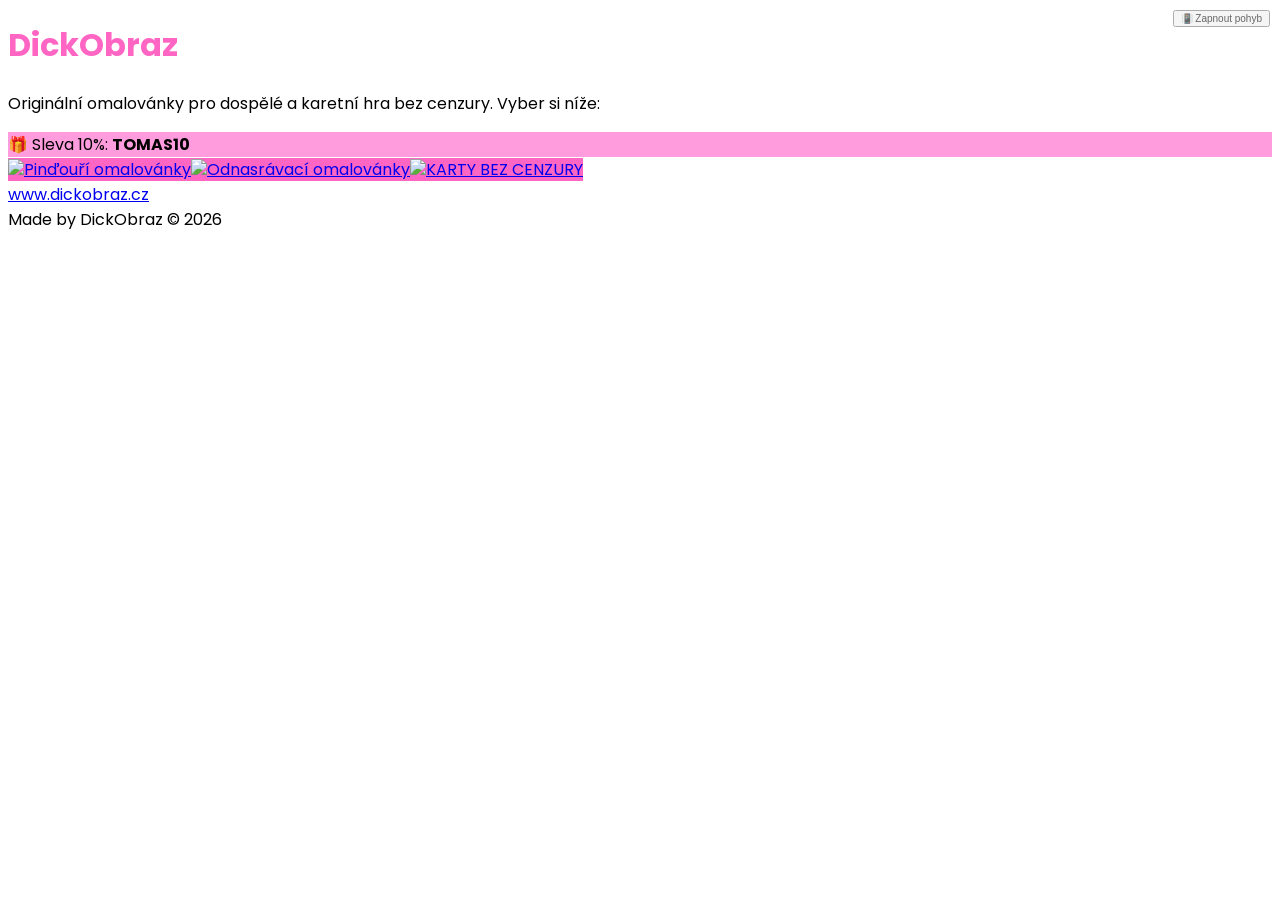
==== commit 97371af8: "Rozdělit rozcestník na tři samostatné subdomény místo jedné domény s cestami links.dickobraz.cz / to" ====
--- a/index.html
+++ b/index.html
@@ -3,75 +3,44 @@
 <head>
     <meta charset="UTF-8">
     <meta name="viewport" content="width=device-width, initial-scale=1.0, maximum-scale=1.0, user-scalable=no">
-    <title>DickObraz | Tomáš Horych</title>
+    <title>DickObraz | Omalovánky pro dospělé</title>
     <script src="https://cdn.tailwindcss.com"></script>
     <link rel="preconnect" href="https://fonts.googleapis.com">
     <link rel="preconnect" href="https://fonts.gstatic.com" crossorigin>
     <link href="https://fonts.googleapis.com/css2?family=Poppins:wght@400;600;800&display=swap" rel="stylesheet">
-    
-    <style>
-        body { font-family: 'Poppins', sans-serif; overflow-x: hidden; touch-action: manipulation; background-color: white; }
-        .pink-bg { background-color: #ff66c4; } /* Hlavní prodejní růžová */
-        .pink-text { color: #ff66c4; }
-        .pink-border { border-color: #ff66c4; }
-        
-        /* Nový, světlejší odstín pro slevu */
-        .discount-bg { background-color: #ff9cde; } 
+    <link rel="stylesheet" href="/assets/style.css">
 
-        /* Hlavní hrací lilek - schovaný na začátku */
-        #doodle-char {
-            position: fixed;
-            bottom: 40px;
-            left: 50%;
-            font-size: 60px;
-            cursor: pointer;
-            z-index: 50; 
-            user-select: none;
-            filter: drop-shadow(0 4px 6px rgba(0,0,0,0.2));
-            transform: translateX(-50%);
-            will-change: transform;
-            opacity: 0; 
-            transition: opacity 1s ease-in-out; 
-        }
+    <!-- Meta Pixel -->
+    <script>
+        !function(f,b,e,v,n,t,s)
+        {if(f.fbq)return;n=f.fbq=function(){n.callMethod?
+        n.callMethod.apply(n,arguments):n.queue.push(arguments)};
+        if(!f._fbq)f._fbq=n;n.push=n;n.loaded=!0;n.version='2.0';
+        n.queue=[];t=b.createElement(e);t.async=!0;
+        t.src=v;s=b.getElementsByTagName(e)[0];
+        s.parentNode.insertBefore(t,s)}(window, document,'script',
+        'https://connect.facebook.net/en_US/fbevents.js');
+        fbq('init', '2122341875236179');
+        fbq('track', 'PageView');
+    </script>
+    <noscript><img height="1" width="1" style="display:none"
+        src="https://www.facebook.com/tr?id=2122341875236179&ev=PageView&noscript=1"
+    /></noscript>
 
-        #gyro-btn {
-            position: fixed;
-            top: 10px;
-            right: 10px;
-            font-size: 10px;
-            z-index: 100; 
-            opacity: 0.6;
-            cursor: pointer;
-        }
+    <!-- Google tag (gtag.js) -->
+    <script async src="https://www.googletagmanager.com/gtag/js?id=G-X764ZLDYSF"></script>
+    <script>
+        window.dataLayer = window.dataLayer || [];
+        function gtag(){dataLayer.push(arguments);}
+        gtag('js', new Date());
+        gtag('config', 'G-X764ZLDYSF', {
+            linker: { domains: ['dickobraz.cz','www.dickobraz.cz','dickobraz.com','links.dickobraz.cz','tomas.dickobraz.cz','linkx.dickobraz.cz'] }
+        });
+    </script>
+</head>
+<body data-page="znacka" class="text-gray-900 flex flex-col items-center p-6 min-h-screen">
 
-        /* Styly pro padající lilky Tsunami */
-        .falling-eggplant {
-            position: fixed;
-            top: -10vh; 
-            pointer-events: none; 
-            animation: fall linear forwards;
-        }
-
-        @keyframes fall {
-            to {
-                transform: translateY(115vh) rotate(360deg); 
-            }
-        }
-
-        /* Třídy pro hloubku (Před a Po) */
-        .falling-eggplant-bg {
-            z-index: 5; 
-            filter: blur(2px);
-            opacity: 0.5;
-        }
-
-        .falling-eggplant-fg {
-            z-index: 60; 
-            opacity: 1;
-        }
-    </style>
-</head>
-<body class="text-gray-900 flex flex-col items-center p-6 min-h-screen">
+    <div id="lilek-layer"></div>
 
     <button id="gyro-btn" onclick="requestGyroPermission()" class="bg-gray-200 px-3 py-1 rounded-full uppercase font-bold">
         📳 Zapnout pohyb
@@ -79,165 +48,9 @@
 
     <div id="doodle-char">🍆</div>
 
-    <div class="flex flex-col items-center mt-10 w-full max-w-md text-center relative z-10 bg-white/80 p-4 rounded-3xl backdrop-blur-sm shadow-sm">
-        <div class="relative">
-            <img src="https://cc.cz/wp-content/uploads/2025/12/tomas-horych-mvp-x1.jpg" 
-                 alt="Tomáš - DickObraz" 
-                 class="rounded-full w-28 h-28 border-4 pink-border shadow-xl object-cover object-top">
-            <div class="absolute bottom-0 right-0 bg-white rounded-full p-1 shadow-md">
-                <span class="text-xl text-pink-500">🍆</span>
-            </div>
-        </div>
-        
-        <h1 class="text-3xl font-extrabold mt-6 tracking-tight pink-text italic uppercase">DickObraz</h1>
-        <p class="text-gray-600 mt-3 text-sm leading-relaxed px-4">
-            Tomáš alias <span class="font-bold text-gray-800 italic">DickObraz</span> je tvůrce originálních omalovánek a karetní hry. Vše můžeš získat níže:
-        </p>
-    </div>
+    <div id="page-content" class="w-full flex flex-col items-center"></div>
 
-    <div class="flex flex-col w-full max-w-md mt-10 space-y-4 relative z-10">
-        
-        <a href="https://cc.cz/nemohl-sehnat-omalovanky-s-muzskym-prirozenim-tak-je-zacal-vyrabet-behem-par-dnu-prodal-tisic-kusu/" 
-           target="_blank" 
-           class="group pink-bg text-white p-2 rounded-full shadow-lg flex items-center transition-all duration-300 hover:scale-105 active:scale-95">
-            <img src="https://cc.cz/wp-content/uploads/2025/12/tomas-horych-mvp-x1.jpg" 
-                 class="w-14 h-14 rounded-full object-cover border-2 border-white shadow-sm group-hover:rotate-6 transition-transform">
-            <span class="font-bold text-base flex-grow text-center pr-8 uppercase tracking-wide">Rozhovor se mnou</span>
-        </a>
-
-        <div class="discount-bg text-white px-5 py-2.5 rounded-full shadow-md flex items-center justify-center transition-all duration-300 hover:scale-105 select-all cursor-pointer">
-            <span class="font-semibold text-sm uppercase tracking-wide text-center">
-                🎁 Sleva 10%: <strong class="text-white font-black text-base ml-1">TOMAS10</strong>
-            </span>
-        </div>
-
-        <a href="https://www.dickobraz.cz/p/omalovanky-pro-dospele-dickobraz#130" 
-           target="_blank" 
-           class="group pink-bg text-white p-2 rounded-full shadow-lg flex items-center transition-all duration-300 hover:scale-105 active:scale-95">
-            <img src="https://dickobraz-cz.s51.cdn-upgates.com/_cache/8/6/8665de3e9fe4ed1c2b39cffe27fd1dc8-dickobraz2.jpg" 
-                 class="w-14 h-14 rounded-full object-cover border-2 border-white shadow-sm group-hover:rotate-6 transition-transform">
-            <span class="font-bold text-base flex-grow text-center pr-8 uppercase tracking-wide">Pinďouří omalovánky</span>
-        </a>
-
-        <a href="https://www.dickobraz.cz/p/fuck-me-neser-odnasravaci-omalovanky" 
-           target="_blank" 
-           class="group pink-bg text-white p-2 rounded-full shadow-lg flex items-center transition-all duration-300 hover:scale-105 active:scale-95">
-            <img src="https://dickobraz-cz.s51.cdn-upgates.com/_cache/6/4/642844d74a4e70820355eb5558947663-obalka-fuck-me-neser.jpeg" 
-                 class="w-14 h-14 rounded-full object-cover border-2 border-white shadow-sm group-hover:rotate-6 transition-transform">
-            <span class="font-bold text-base flex-grow text-center pr-8 uppercase tracking-wide">Odnasrávací omalovánky</span>
-        </a>
-
-        <a href="https://www.dickobraz.cz/p/karty-proti-lidskosti" 
-           target="_blank" 
-           class="group pink-bg text-white p-2 rounded-full shadow-lg flex items-center transition-all duration-300 hover:scale-105 active:scale-95">
-            <img src="https://dickobraz-cz.s51.cdn-upgates.com/_cache/b/2/b29b894aebd730fc467116bbc3cb7321-sleva-100kc.png" 
-                 class="w-14 h-14 rounded-full object-cover border-2 border-white shadow-sm group-hover:rotate-6 transition-transform">
-            <span class="font-bold text-base flex-grow text-center pr-8 uppercase tracking-wide">KARTY BEZ CENZURY</span>
-        </a>
-
-    </div>
-
-    <a href="https://www.dickobraz.cz" target="_blank" class="mt-12 text-gray-400 hover:pink-text transition-colors font-medium text-sm border-b border-gray-200 pb-1 uppercase tracking-widest relative z-10">
-        www.dickobraz.cz
-    </a>
-
-    <footer class="mt-8 pb-10 text-gray-300 text-[10px] uppercase tracking-tighter relative z-10">
-        Made by DickObraz © 2026
-    </footer>
-
-    <script>
-        // --- 1. TSUNAMI LOGIKA (Prší lilky na dvou vrstvách) ---
-        function createEggplantRain() {
-            const container = document.body;
-            const bgCount = 100; 
-            const fgCount = 80;  
-
-            for (let i = 0; i < bgCount; i++) {
-                const ep = document.createElement('div');
-                ep.innerText = '🍆';
-                ep.className = 'falling-eggplant falling-eggplant-bg';
-                ep.style.left = Math.random() * 100 + 'vw';
-                ep.style.fontSize = Math.random() * 20 + 20 + 'px';
-                ep.style.animationDuration = Math.random() * 2.5 + 2.5 + 's';
-                ep.style.animationDelay = Math.random() * 2 + 's';
-                ep.style.opacity = Math.random() * 0.4 + 0.3;
-                container.appendChild(ep);
-                ep.addEventListener('animationend', () => ep.remove());
-            }
-
-            for (let i = 0; i < fgCount; i++) {
-                const ep = document.createElement('div');
-                ep.innerText = '🍆';
-                ep.className = 'falling-eggplant falling-eggplant-fg';
-                ep.style.left = Math.random() * 100 + 'vw';
-                ep.style.fontSize = Math.random() * 30 + 40 + 'px';
-                ep.style.animationDuration = Math.random() * 1.5 + 1 + 's';
-                ep.style.animationDelay = Math.random() * 2 + 's';
-                ep.style.opacity = Math.random() * 0.3 + 0.7;
-                container.appendChild(ep);
-                ep.addEventListener('animationend', () => ep.remove());
-            }
-
-            setTimeout(() => {
-                const mainChar = document.getElementById('doodle-char');
-                mainChar.style.opacity = '1';
-                startMainGameLogic();
-            }, 2500);
-        }
-
-        // --- 2. HRACÍ LOGIKA (Skok a Gyro) ---
-        const doodle = document.getElementById('doodle-char');
-        let posY = 0;
-        let posX = 0; 
-        let targetPosX = 0; 
-        let velocityY = 0;
-        const gravity = 0.4;
-        const jumpStrength = -10;
-        let gameActive = false;
-
-        function startMainGameLogic() {
-            gameActive = true;
-            update();
-        }
-
-        function update() {
-            if (!gameActive) return;
-            velocityY += gravity;
-            posY += velocityY;
-            if (posY > 0) { posY = 0; velocityY = jumpStrength * 0.6; }
-            posX += (targetPosX - posX) * 0.1;
-            const limit = (window.innerWidth / 2) - 40;
-            posX = Math.max(-limit, Math.min(limit, posX));
-            doodle.style.transform = `translate(calc(-50% + ${posX}px), ${posY}px)`;
-            requestAnimationFrame(update);
-        }
-
-        window.addEventListener('touchstart', () => { if(gameActive) velocityY = jumpStrength; });
-        window.addEventListener('mousedown', () => { if(gameActive) velocityY = jumpStrength; });
-
-        function handleOrientation(event) {
-            if (!gameActive) return;
-            const tilt = event.gamma; 
-            targetPosX = tilt * 6;
-        }
-
-        async function requestGyroPermission() {
-            if (typeof DeviceOrientationEvent !== 'undefined' && typeof DeviceOrientationEvent.requestPermission === 'function') {
-                try {
-                    const permissionState = await DeviceOrientationEvent.requestPermission();
-                    if (permissionState === 'granted') {
-                        window.addEventListener('deviceorientation', handleOrientation);
-                        document.getElementById('gyro-btn').style.display = 'none';
-                    }
-                } catch (error) { console.error(error); }
-            } else {
-                window.addEventListener('deviceorientation', handleOrientation);
-                document.getElementById('gyro-btn').style.display = 'none';
-            }
-        }
-
-        window.onload = createEggplantRain;
-    </script>
-
+    <script src="/assets/config.js"></script>
+    <script src="/assets/app.js"></script>
 </body>
 </html>
--- a/assets/style.css
+++ b/assets/style.css
@@ -0,0 +1,79 @@
+body { font-family: 'Poppins', sans-serif; overflow-x: hidden; touch-action: manipulation; background-color: white; }
+.pink-bg { background-color: #ff66c4; } /* Hlavní prodejní růžová */
+.pink-text { color: #ff66c4; }
+.pink-border { border-color: #ff66c4; }
+
+/* Nový, světlejší odstín pro slevu */
+.discount-bg { background-color: #ff9cde; }
+
+/* Obsah stránky je vždy nad vrstvou s lilky */
+#page-content {
+    position: relative;
+    z-index: 1;
+}
+
+/* Hlavní hrací lilek */
+#doodle-char {
+    position: fixed;
+    bottom: 40px;
+    left: 50%;
+    font-size: 60px;
+    cursor: pointer;
+    z-index: 2;
+    user-select: none;
+    filter: drop-shadow(0 4px 6px rgba(0,0,0,0.2));
+    transform: translateX(-50%);
+    will-change: transform;
+    opacity: 0;
+    transition: opacity 1s ease-in-out;
+}
+
+#gyro-btn {
+    position: fixed;
+    top: 10px;
+    right: 10px;
+    font-size: 10px;
+    z-index: 100;
+    opacity: 0.6;
+    cursor: pointer;
+}
+
+/* Vrstva s padajícími lilky - vždy schovaná za obsahem stránky */
+#lilek-layer {
+    position: fixed;
+    inset: 0;
+    z-index: 0;
+    pointer-events: none;
+    overflow: hidden;
+}
+
+/* Styly pro padající lilky Tsunami */
+.falling-eggplant {
+    position: absolute;
+    top: -10vh;
+    pointer-events: none;
+    animation: fall linear forwards;
+}
+
+@keyframes fall {
+    to {
+        transform: translateY(115vh) rotate(360deg);
+    }
+}
+
+/* Třídy pro hloubku (Před a Po), krytí snížené ať text zůstane čitelný */
+.falling-eggplant-bg {
+    filter: blur(2px);
+    opacity: 0.2;
+}
+
+.falling-eggplant-fg {
+    opacity: 0.45;
+}
+
+/* Respektuje nastavení systému - u snížených animací lilky vůbec nespouštíme */
+@media (prefers-reduced-motion: reduce) {
+    #lilek-layer, #doodle-char, #gyro-btn {
+        display: none !important;
+    }
+}
